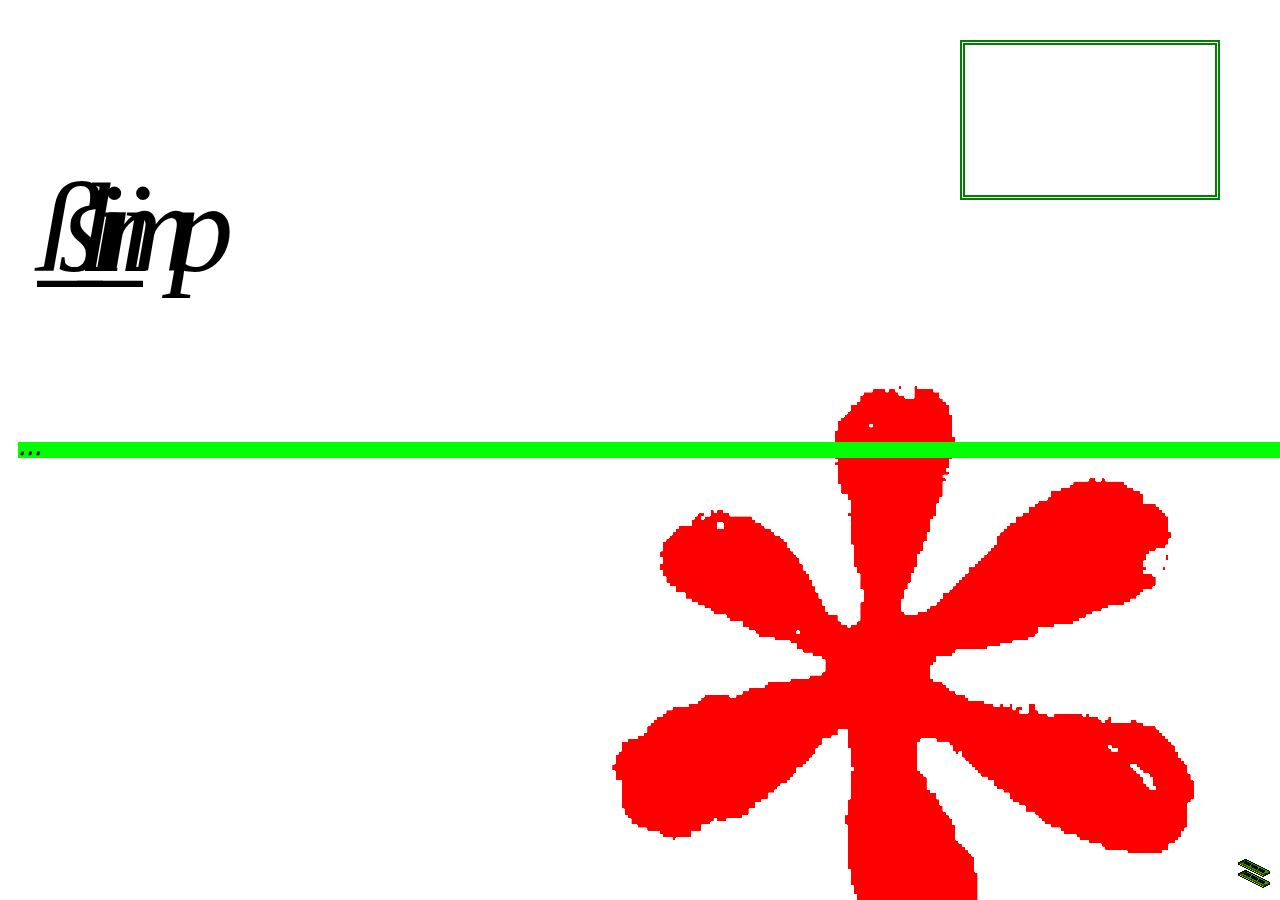
==== index.html @ 0a30da69 "Update index.html" ====
<DOCTYPE! html>
<!--

      |
          ||
      __\ \||
       __\ \||
        __\ \||
         __\ \|
          __\ \
             \ \
              \ \
               \ \
              MMMMMMMMM                         MMMMMMMMM
          MMMMMMMMMMMMMMMMMM               MMMMMMMMMMMMMMMMMM
       MMMMMMMXXXXXXXXXXMMMMMMM         MMMMMMMXXXXXXXXXXMMMMMMM
    MMMMMMXXXXXXXXXXXXXXXXXMMMMMM     MMMMMMXXXXXX:::::XXXXXXMMMMMM
   MMMMMXXXXXXXX::::::::XXXXXXMMMM   MMMMXXXXXX:::::::::::XXXXXMMMMM
  MMMMXXXXXXX:::::::::::::::XXXXMMM MMMXXXX::::::::::::::::::XXXXMMMM
 MMMMXXXXXX::::::::::::::::::::XXXMMMXXX:::::::::::.....:::::::XXXMMMM
 MMMXXXXX::::::::::::::::::::::::XXXXX:::::::::...........::::::XXXMMM
MMMXXXXX:::::::::::.......:::::::::X::::::::......    ......::::XXXXMMM
MMMXXXX:::::::::..............:::::::::::.......         ....::::XXXMMM
MMMXXXX::::::::..................:::::.......             ...::::XXXMMM
MMMXXXX:::::::.....................:............         ....::::XXXMMM
MMMXXXX:::::::....................................       ....::::XXXMMM
MMMXXXX:::::::......................................    .....::::XXXMMM
MMMXXXXX::::::....................................... ......::::XXXXMMM
MMMMXXXX:::::::.............................................::::XXXMMMM
 MMMXXXX::::::::.......... <3 - ~ ~ ~ ~ ~ ~ ~ ~ ~ ~ ~ ~......::::XXXMMM
 MMMMXXXX::::::::..............chobi was here...............::::XXXMMMM
  MMMXXXX::::::::::........................................:::::XXXMMM
  MMMMXXXX:::::::::::...................................::::::XXXMMMM
   MMMXXXXX::::::::::::..............................::::::::XXXXMMM
   MMMMXXXXX:::::::::::::.........................::::::::::XXXXMMMM
    MMMMXXXXX:::::::::::::::...................::::::::::::XXXXMMMM
     MMMMXXXXX:::::::::::::::::.............::::::::::::::XXXXMMMM
      MMMMXXXXXX::::::::::::::::::.......::::::::::::::XXXXXXMMMM
       MMMMXXXXXXXX::::::::::::::::...::::::::::::::XXXXXXXXMMMM
         MMMMXXXXXXXXX::::::::::::::::::::::\::::XXXXXXXXXMMMM
           MMMMMXXXXXXXXXX:::::::::::::::::\ \XXXXXXXXXMMMMM
              MMMMMMXXXXXXXXXXX:::::::::XXXX\ \XXXXMMMMMM
                  MMMMMMXXXXXXXXXXX:XXXXXXXXX\ \MMMMM
                      MMMMMMXXXXXXXXXXXXXXXMMM\ \
                          MMMMMMXXXXXXXMMMMMM  \ \
                              MMMMMXMMMMM       \ \
                                 MMMMM           \ \   \
                                  MMM             \ \ \\
                                   M             \\\\\\\
                                                   \\\\\
                                                     \\\
                                                       \
  -->
<html lang="en">
<head>
<title>blimp</title>
<meta name="description" content="official digital archive for blimp, a noise-rock quartet unified in 2022 and based in los angeles, california.">
<meta name="category" content="art">
<meta name="google-site-verification" content="wbtyQEpeEal-hnrQ_OahoASmFM07E0qcZLq11Sc2l88" />
<script src="https://ajax.googleapis.com/ajax/libs/jquery/3.4.1/jquery.min.js"></script>
<link rel="stylesheet" href="https://cdnjs.cloudflare.com/ajax/libs/meyer-reset/2.0/reset.min.css">
<link rel="preconnect" href="https://fonts.googleapis.com">
<link rel="preconnect" href="https://fonts.gstatic.com" crossorigin>
<link href="https://fonts.googleapis.com/css2?family=VT323&display=swap" rel="stylesheet">
<link rel="icon" href="bunnysparkle/bunnysparkle.crs" type="image/gif">

<style>
  body {
  font-family: "VT323", system-ui, serif;
  font-weight: normal;
  -webkit-font-smoothing: antialiased;
  -webkit-font-kerning: -35px;
  -webkit-text-size-adjust: auto%;
}

html,
body {
  width: 100vw;
  overflow-y:auto;

}

.video-container {
  right: 60;
  top: 40;
  width: 250px;
  height: auto;
  z-index: -100;
  border-color: green;
  border-style:double;
  border-width:5px;
  position: absolute;
}

.video-container video {
  width: 100%;
  height: 100%;
  object-fit: cover;
  z-index: 0;

}


a {
  /* color: #0000EE; */
  -o-transition:.5s;
  -ms-transition:.5s;
  -moz-transition:.5s;
  -webkit-transition:.5s;
  /* ...and now for the proper property */
  transition:.5s;
  text-decoration:none;
  font-weight:;
}

a:hover {
/* color: #0000EE; */
opacity: 1;
cursor: pointer;
 }

.Menu-list {
  font-size: 8rem;
  margin-left:-10px;
  line-height: 1.2;
  letter-spacing: -24px;
  text-transform: lowercase;
  text-align: center;
  display: flex;
  flex-direction: column;
  align-items: left;
  /* -webkit-transform: rotateX(-10deg) rotateY(20deg);
          transform: rotateX(-10deg) rotateY(20deg); */
}

.Menu-list-item {
  position: relative;
  color: transparent;
  cursor: pointer;
}
.Menu-list-item::before {
  content: '';
  display: block;
  position: absolute;
  top: 49%;
  left: -10%;
  right: -10%;
  height: 14px;
  margin-top: -2px;
  background: cyan;
  -webkit-transform: scale(0);
          transform: scale(0);
  transition: -webkit-transform 0.8s cubic-bezier(0.16, 1.08, 0.38, 0.98);
  transition: transform 0.8s cubic-bezier(0.16, 1.08, 0.38, 0.98);
  transition: transform 0.8s cubic-bezier(0.16, 1.08, 0.38, 0.98), -webkit-transform 0.8s cubic-bezier(0.16, 1.08, 0.38, 0.98);
  z-index: 1;
}

.Mask {
  font-style: italic;
  font-family: "Times New Roman", system-ui, serif;

  border-width:5px;
  display: block;
  position: absolute;
  overflow: none;
  color: rgba(0, 0, 0);
  top: 0;
  height: 49%;
  transition: all 0.8s cubic-bezier(0.16, 1.08, 0.38, 0.98);

}
.Mask span {
  display: block;
}

.Mask + .Mask {
  top: 48.9%;
  height: 51.1%;
}
.Mask + .Mask span {
  -webkit-transform: translateY(-49%);
          transform: translateY(-49%);
}

.Menu-list-item:hover .Mask,
.Menu-list-item:active .Mask {
  color: rgba(0, 0, 0);
  -webkit-transform: skewX(12deg) translateX(5px);
          transform: skewX(12deg) translateX(5px);
}
.Menu-list-item:hover .Mask + .Mask,
.Menu-list-item:active .Mask + .Mask {
  -webkit-transform: skewX(0deg) translateX(-5px);
          transform: skewX(0deg) translateX(-5px);
}
.Menu-list-item:hover::before,
.Menu-list-item:active::before {
  -webkit-transform: scale(1);
          transform: scale(1);
}

#flower {
  position: absolute;
  top: 45%;
  left: 50%;
  margin-top: -50px;
  margin-left: -50px;
    z-index: -1;
    height:auto;
    content: url('blimp.png');
}
#temple {
    position: fixed;
    margin:10px;
    bottom:0;
    right:0;
    z-index: 2;
    height:auto;
    content: url('RAM-icon.png');
}

#temple:hover {
cursor: pointer;
}

.hidden {
  display: none;
}

#info {
    margin-top:-4px;
    margin-left:10px;
    margin-right:10px;
    position: absolute;
    width:100%;
    line-height: 1rem;
    font-style: italic;
    height:auto;
    display: none;
    color: rgba(0, 0, 0);
    text-align:left;
}

#merchlist {
  position: absolute;
  left: 30;
  top: 300;
  z-index: 2;
  height: auto;
  width: 250;
  color: black;
  overflow: auto;
}

#merchlist img{
  width: 90%;
  border: 10px solid cyan; /* Scale the image to fit the width of the container */
  height: auto; /* Maintain the aspect ratio */
  display: block; /* Remove any extra space below the image */
}


#listenlist {
  position: absolute;
  right: 350;
  top: 30;
  z-index: 1;
  height: auto;
  width: auto;
  color: black;
}
      
#listenlist img{
margin: 3px;
}

#livelist {
  position: absolute;
  top: 200;
  left: 30%;
  z-index: 1;
  height: auto;
  width: auto;
  color: white;
  text-align:right;
}


#reverse-text {
    display: inline-block;
    white-space: nowrap;
    overflow: auto; /* Hide text overflow during typing */
}

#livelist p {

background-color:black;

}

*{
cursor: crosshair;
}


h1 {
  font-size: 1.2em;
  color: black;
  text-transform: none;
  background-color: lime;
}

h2 {
  font-size: 1.2em;
  color: black;
  text-transform: lowercase;
}

  .textbox span{
  border-right: .5em solid;
  border-color: red;
  animation: caret 1s steps(1) infinite;
}


@keyframes caret {
  50% {
    border-color: yellow;
  }
}
</style>

<script src="https://code.jquery.com/jquery-3.6.4.min.js" integrity="sha256-KyZXEAg3QhqLMpG8r+Knujsl5/6vkgWl9j2PB99i9Kw=" crossorigin="anonymous"></script>

<script>
  window.console = window.console || function(t) {};
</script>
<script>
  if (document.location.search.match(/type=embed/gi)) {
    window.parent.postMessage("resize", "*");
  }
</script>

</head>

<body translate="no">

<div id="flower"></div>
<a href="https://users3.smartgb.com/g/g.php?a=s&i=g36-37142-73" target="_blank"><div id="temple"></div></a>

<div id="livelist" class="hidden">
  <p id="reverse-text"></p>
</div>

<div id="listenlist" class="hidden">
  <img src="threeknot.gif" width="90px" style="border: 1px solid black;"><br>
  <a href="https://blimpband.bandcamp.com/" target="_blank">&#9834; bandcamp</a><br>
  <a href="https://open.spotify.com/artist/5r70c4qAGAlJ5WPuPkDdAC?si=Mji47VFMSAqa_0DnSqsUWA" target="_blank">&#9834; spotify</a>
</div>
<br>
<div class="Menu">
<ul class="Menu-list" data-offset="10">
<li class="Menu-list-item" id="myinfo" data-offset="20" onclick="window.location.reload(); return false;">lime augary
<span class="Mask"><span>_limp</span></span>
<span class="Mask"><span>ß_i</span></span>
</li>

</ul>
<div id="info">
  <span class="textbox">
  <h1>
    ...
  </h1>

  </span>

</div>

</div>

<div class="video-container">
  <video autoplay loop muted width="100%">
                <source src="PXL_20240713_083036901.mp4" type="video/mp4" />
                <source src="Path To webm Video" type="video/webm" />
            </video>
</div>
            <!-- If Videos are not supported this image will act as cover image-->

<div id="merchlist" class="hidden">
  <a href="404.html" target="_blank">
   <img src="ren.png" alt="wearable">
   clothing - coming soon
  </a><br><br>
        <a href="https://www.semicollectiverecords.com/category/cassettes" target="_blank">
          <img src="egg_cassette.png" alt="cassette1">
        cassette (us) - sold out
       </a><br><br>
       <a href="https://hunkofplasticrecords.limitedrun.com/" target="_blank">
        <img src="egg_cassette.png" alt="cassette2">
        cassette (uk) - sold out
      </a><br><br>
</div>

<script>
$(document).ready(function() {
    // Check if the #info element is hidden
    if ($('#info').css('display') === 'none') {
        $("#info").fadeIn();

        var eLink = '<a href="#" id="live"> live </a>';
        var cvLink = '<a href="#" id="listen"> listen </a>';
        var dLink = '<a href="#" id="merch"> merch </a>';
        var fLink = '<a href="media.html"> media </a>';
        var gLink = '<a href="https://instagram.com/blimpblimpblimpblimp" target="_blank"> instagram  </a>';

        // Array with texts to type in the typewriter
        var dataText = [
            '&quot;tell me the way, then,&quot; she said. &quot;and i&apos;ll search you out.&quot; <br> <br>' + eLink + '<br>' + cvLink + '<br>' + dLink + '<br>' + fLink + '<br>' + gLink + ''
        ];

        // Function to handle the typing animation
        function typeWriter(text, i, fnCallback) {
            if (i < text.length) {
                document.querySelector("h1").innerHTML = text.substring(0, i + 4) + '<span aria-hidden="true"></span>';
                setTimeout(function() {
                    typeWriter(text, i + 3, fnCallback);
                }, 100);
            } else if (typeof fnCallback == 'function') {
                setTimeout(fnCallback, 700);
            }
        }

        // Function to start the typing animation
        function StartTextAnimation(i) {
            if (typeof dataText[i] == 'undefined') {
                setTimeout(function() {
                    StartTextAnimation(0);
                }, 80000);
            }

            if (i < dataText.length) {
                typeWriter(dataText[i], 0, function() {
                    StartTextAnimation(i + 4);
                });
            }
        }

        // Introduce a 1-second delay before starting the text animation
        setTimeout(function() {
            StartTextAnimation(0);
        }, 2000); // 1000 milliseconds = 1 second
    }
});
</script>

<script>
  $(document).ready(function() {
    $(document).on('click', '#listen', function(event) {
        event.preventDefault(); // Prevent the default link behavior
        $('#listenlist').removeClass('hidden');
      });
    });
</script>
<script>
  $(document).ready(function() {
    $(document).on('click', '#merch', function(event) {
        event.preventDefault(); // Prevent the default link behavior
        $('#merchlist').removeClass('hidden');
      });
    });
</script>
<script>
  $(document).ready(function() {
    $(document).on('click', '#live', function(event) {
        event.preventDefault(); // Prevent the default link behavior
        $('#livelist').removeClass('hidden'); // Show the hidden div

        const originalText = `&#9834;&#9834; FUTURE:
        34.0815699, -118.3893831 | TROUBADOUR 10.10.24 | BLEARY EYED, HELLO MARY

        &#9834;&#9834; PAST:
        34.0823344, -118.3022386 | HOUSE SHOW 09.13.24 | JULIE
        34.1091118, -118.194564 | LODGE ROOM 09.07.24 | CORRIDOR, DUMMY, LOCKSLIP, TIME WHARP
        
        33.9709891, -118.416191 | KXLU 08.26.24 | @ 88.9 FM
        36.1503122, -115.202287 | HOUSE SHOW 08.24.24 | CROCHET, FAT LADY SANG, PUDGEL, SPRING BREEDING
        35.1967869, -111.650020 | THE HIVE 08.23.24 | FAT LADY SANG, FEED, WASHED
        33.4148563, -111.834545 | NILE UNDERGROUND 08.22.24 | FAT LADY SANG, MISERABLE GHOST, JOURNAL
        32.2222282, -110.966663 | CLUB CONGRESS 08.21.24 | CLOSET GOTH, FAT LADY SANG, POLICE STATE
        32.7368553, -117.1557561 | BALBOA BRIDGE 08.20.24 | FAT LADY SANG, RECLUSR, SLEEPING RITUAL, STYLASTER

        34.0777013, -118.2601106 | THE ECHO 05.04.24 | COMPUTERWIFE, JUGGLER
        34.0576591, -117.7521287 | THE HAVEN 06.26.24 | INCARI, MILDRED, WASHED
        34.1008478, -118.235117  | PERMANENT RECORDS 04.05.24 | MILLY
        37.7878615, -122.4213684 | THE REGENCY BALLROOM 03.15.24 | JANE REMOVER, MIDRIFT, QUANNIC, YEULE

        33.6997771, -117.9175559 | CONSTELLATION ROOM 12.02.23 | JULIE, ROCKET
        33.6997771, -117.9175559 | CONSTELLATION ROOM 12.01.23 | JULIE, ROCKET
        39.7599530, -104.9838086 | LARIMER LOUNGE 11.08.23 | JULIE
        39.0574764, -94.5075251 | HOWDY'S 11.07.23 | FOIL, INTERNET DATING
        41.9396643, -87.6653408 | SCHUBAS TAVERN 11.06.23 | JULIE
        40.0156545, -83.0118658 | ACE OF CUPS 11.05.23 | JULIE
        41.3152909, -72.9106710 | GATHER EAST 11.03.23 | LOLA STAR, PEOPLEYELOVE
        40.6963791, -73.9299654 | HART BAR 11.02.23 | COHORT B, HER NEW KNIFE, PLASTIC
        40.7104048, -73.9231972 | HONEY'S 11.01.23 | BOYSINBLUSH, RAINDROP MASSACRE, YOUNG JUNE
        39.9491165, -75.2137733 | LITTLE RED LIBRARY 10.30.23 | COUCH, NO DEMO, RUTH IN THE BARDO
        38.6253772, -77.3896104 | HOUSE SHOW 10.29.23 | FFTD, HARSH INTENTION, VENUS TWINS
        40.0156746, -83.0118320 | DRKMTTR 10.28.23 | JULIE
        32.7844656, -96.7839224 | CLUB DADA 10.26.23 | JULIE
        29.7538144, -95.3639476 | BRONZE PEACOCK ROOM 10.25.23 | JULIE
        30.2701640, -97.7360639 | MOHAWK 10.24.23 | JULIE
        32.2222282, -110.966663 | CLUB CONGRESS 10.22.23 | JULIE

        34.1008478, -118.235117 | PERMANENT RECORDS 08.25.23 | BONDO, VERSING
        37.8040933, -122.267181 | TAMARACK 08.18.23 | EMOTEGI, JUNIPERFIELDS, MAU, SHAPES
        34.0658958, -118.223865 | NON PLUS ULTRA 07.09.23 | KNUMEARS, ROCKET
        33.9215811, -118.361972 | HOUSE SHOW 06.27.23 | CENOBITE, FAMILY MEMBERS, GROMIT, MONETTE, TAILBONE
        34.0448632, -118.203907 | THE PARAMOUNT 06.23.23 | CHATTERTON, TRIPLE GEM, THE WASH
        34.0431524, -118.460872 | HOUSE SHOW 03.18.23 | INFRARED, MACHINE POLHIK, TRANSMIT
        34.1008478, -118.235117 | PERMANENT RECORDS 03.10.23 | AGRICULTURE, BLUE ZERO, DUMMY, ROCKET
        
        34.0828902, -118.273647 | SILVERLAKE LOUNGE 09.06.22 | LOTTO, PHAEIC
        34.1008478, -118.235117 | PERMANENT RECORDS 05.04.22 | CREEKS, HUSHMONEY
        34.0828902, -118.273647 | SILVERLAKE LOUNGE 01.14.22 | CARINAE, TEV NICOLAS/THE TRAGIC BAND`;

      // Split the original text by newlines to handle each line separately
      const lines = originalText.split('\n');
      const $p = $('#reverse-text');

      // Initialize an array to represent the reversed text with line breaks
      const reversedLines = lines.map(line => new Array(line.length).fill(''));

      let currentLine = lines.length - 1;
      let index = lines[currentLine].length - 1;

      function typeText() {
          if (currentLine >= 0) {
              if (index >= 0) {
                  reversedLines[currentLine][index] = lines[currentLine][index];
                  $p.html(reversedLines.map(line => line.join('')).join('<br>'));
                  index--;
                  setTimeout(typeText, 10); // Adjust typing speed here
              } else {
                  // Move to the previous line when the current line is fully typed
                  currentLine--;
                  if (currentLine >= 0) {
                      index = lines[currentLine].length - 1;
                      typeText(); // Continue typing the previous line
                  }
              }
          }
      }

      typeText();
  });
});
</script>
<script src="https://static.codepen.io/assets/common/stopExecutionOnTimeout-de7e2ef6bfefd24b79a3f68b414b87b8db5b08439cac3f1012092b2290c719cd.js"></script>
<!-- <script id="rendered-js">
      var $menu = $('.Menu-list'),
$item = $('.Menu-list-item'),
w = $(window).width(), //window width
h = $(window).height(); //window height
    </script>

<script language="javascript" type="text/javascript">

var no = 50;
var speed = 15;
var ie4up = (document.all) ? 1 : 0;
var ns4up = !ie4up;
var s, x, y, sn, cs;
var a, r, cx, cy;
var i, doc_width = 800, doc_height = 600;
if (ns4up) {
doc_width = self.innerWidth;
doc_height = self.innerHeight;
}
else
if (ie4up) {
doc_width = document.body.clientWidth;
doc_height = document.body.clientHeight;
}
x = new Array();
y = new Array();
r = new Array();
cx = new Array();
cy = new Array();
s = 8;
for (i = 0; i < no; ++ i) {
initRain();
document.write("<div id=\"dot"+ i +"\" style=\"POSITION: ");
document.write("absolute; Z-INDEX: "+ i +"; VISIBILITY: ");
document.write("visible; TOP: 15px; LEFT: 15px;\"><font color=\"green\" size=\"4px\">");
document.write("♪</font></div>");
}
function initRain() {
a = 6;
r[i] = 1;
sn = Math.sin(a);
cs = Math.cos(a);
cx[i] = Math.random() * doc_width + 1;
cy[i] = Math.random() * doc_height + 1;
x[i] = r[i] * sn + cx[i];
y[i] = cy[i];
}
function makeRain() {
r[i] = 1;
cx[i] = Math.random() * doc_width + 1;
cy[i] = 1;
x[i] = r[i] * sn + cx[i];
y[i] = r[i] * cs + cy[i];
}
function updateRain() {
r[i] += s;
x[i] = r[i] * sn + cx[i];
y[i] = r[i] * cs + cy[i];
}
function raindropNS() {
for (i = 0; i < no; ++ i) {
updateRain();
if ((x[i] <= 1) || (x[i] >= (doc_width - 20)) || (y[i] >= (doc_height - 20))) {
makeRain();
doc_width = self.innerWidth;
doc_height = self.innerHeight;
}
document.getElementById("dot"+i).style.top = y[i];
document.getElementById("dot"+i).style.left = x[i];
}
setTimeout("raindropNS()", speed);
}
function raindropIE() {
for (i = 0; i < no; ++ i) {
updateRain();
if ((x[i] <= 1) || (x[i] >= (doc_width - 20)) || (y[i] >= (doc_height - 20))) {
makeRain();
doc_width = document.body.clientWidth;
doc_height = document.body.clientHeight;
}
document.all["dot"+i].style.pixelTop = y[i];
document.all["dot"+i].style.pixelLeft = x[i];
}
setTimeout("raindropIE()", speed);
}
if (ns4up) {
raindropNS();
}
else
if (ie4up) {
raindropIE();
}
</script> -->


</body>
</html>
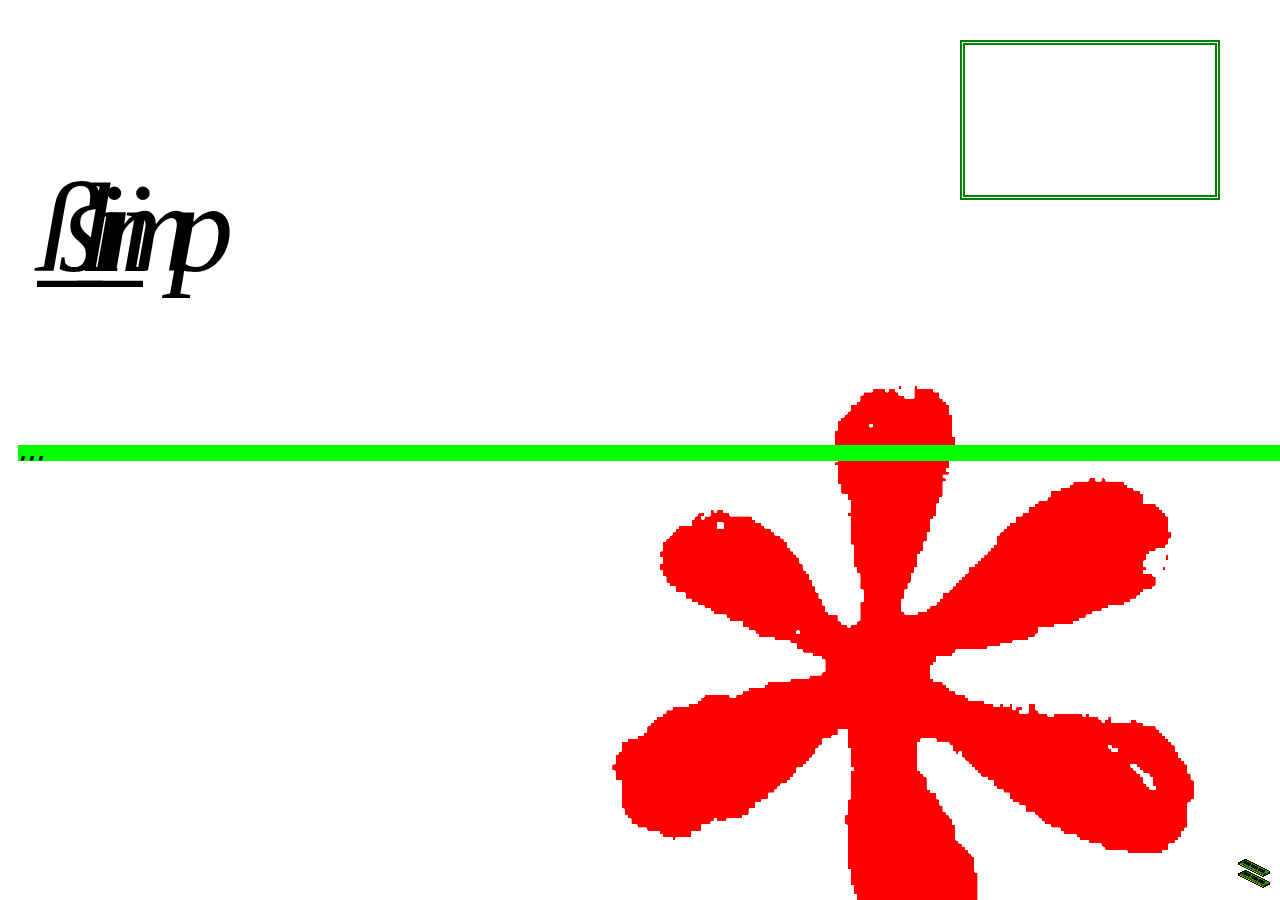
==== commit 057c238e: "Update index.html" ====
--- a/index.html
+++ b/index.html
@@ -306,14 +306,14 @@
 
 
 h1 {
-  font-size: 1.2em;
+  font-size: 1.4em;
   color: black;
   text-transform: none;
   background-color: lime;
 }
 
 h2 {
-  font-size: 1.2em;
+  font-size: 1.4em;
   color: black;
   text-transform: lowercase;
 }
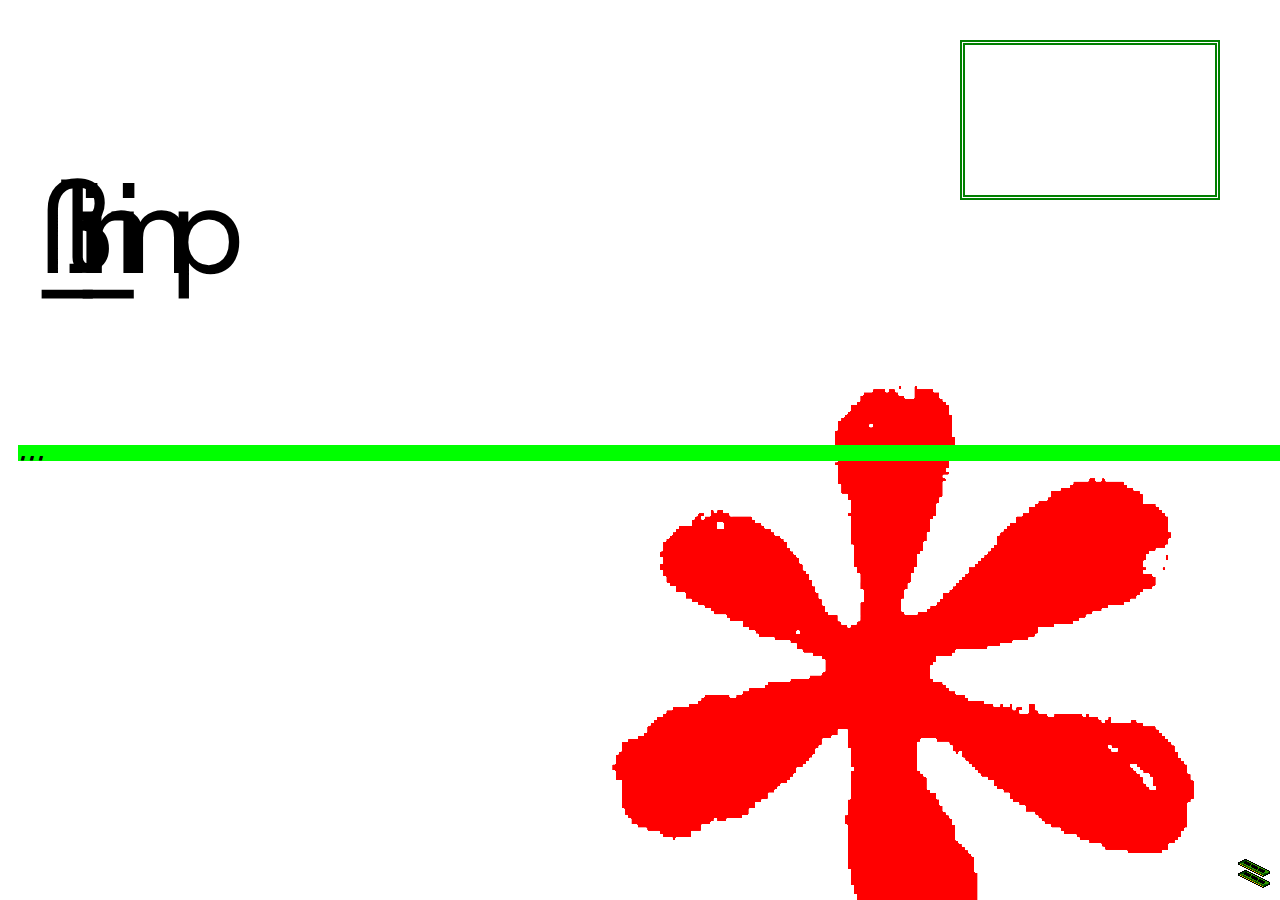
==== commit b3d4dd7e: "Update index.html" ====
--- a/index.html
+++ b/index.html
@@ -64,6 +64,9 @@
 <link rel="preconnect" href="https://fonts.gstatic.com" crossorigin>
 <link href="https://fonts.googleapis.com/css2?family=VT323&display=swap" rel="stylesheet">
 <link rel="icon" href="bunnysparkle/bunnysparkle.crs" type="image/gif">
+<link rel="preconnect" href="https://fonts.googleapis.com">
+<link rel="preconnect" href="https://fonts.gstatic.com" crossorigin>
+<link href="https://fonts.googleapis.com/css2?family=SUSE:wght@100..800&display=swap" rel="stylesheet">
 
 <style>
   body {
@@ -158,8 +161,8 @@
 }
 
 .Mask {
-  font-style: italic;
-  font-family: "Times New Roman", system-ui, serif;
+  font-style: ;
+  font-family: "SUSE", sans-serif;
 
   border-width:5px;
   display: block;
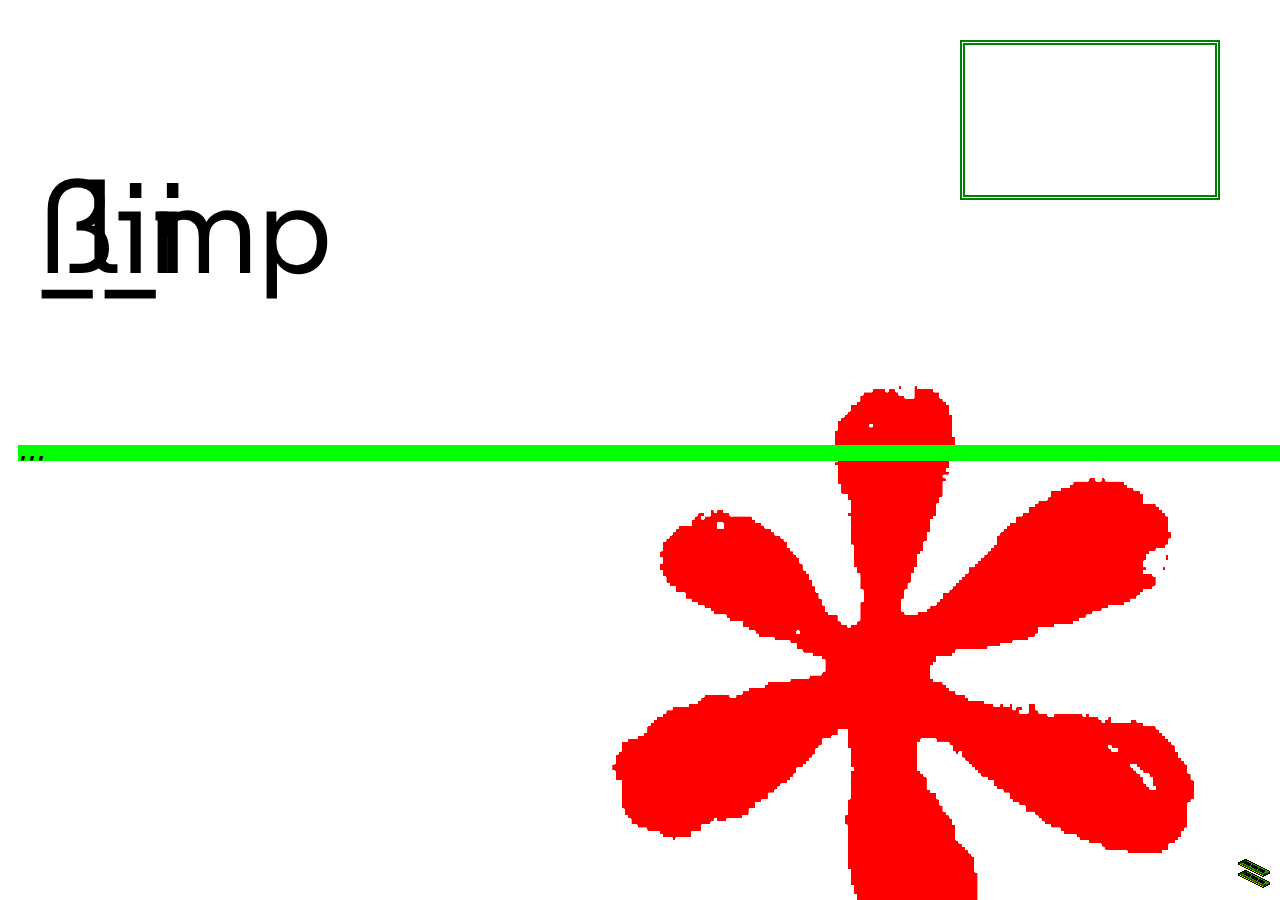
==== commit 4fdf3b43: "Update index.html" ====
--- a/index.html
+++ b/index.html
@@ -127,7 +127,7 @@
   font-size: 8rem;
   margin-left:-10px;
   line-height: 1.2;
-  letter-spacing: -24px;
+  letter-spacing: -2px;
   text-transform: lowercase;
   text-align: center;
   display: flex;
@@ -163,7 +163,6 @@
 .Mask {
   font-style: ;
   font-family: "SUSE", sans-serif;
-
   border-width:5px;
   display: block;
   position: absolute;
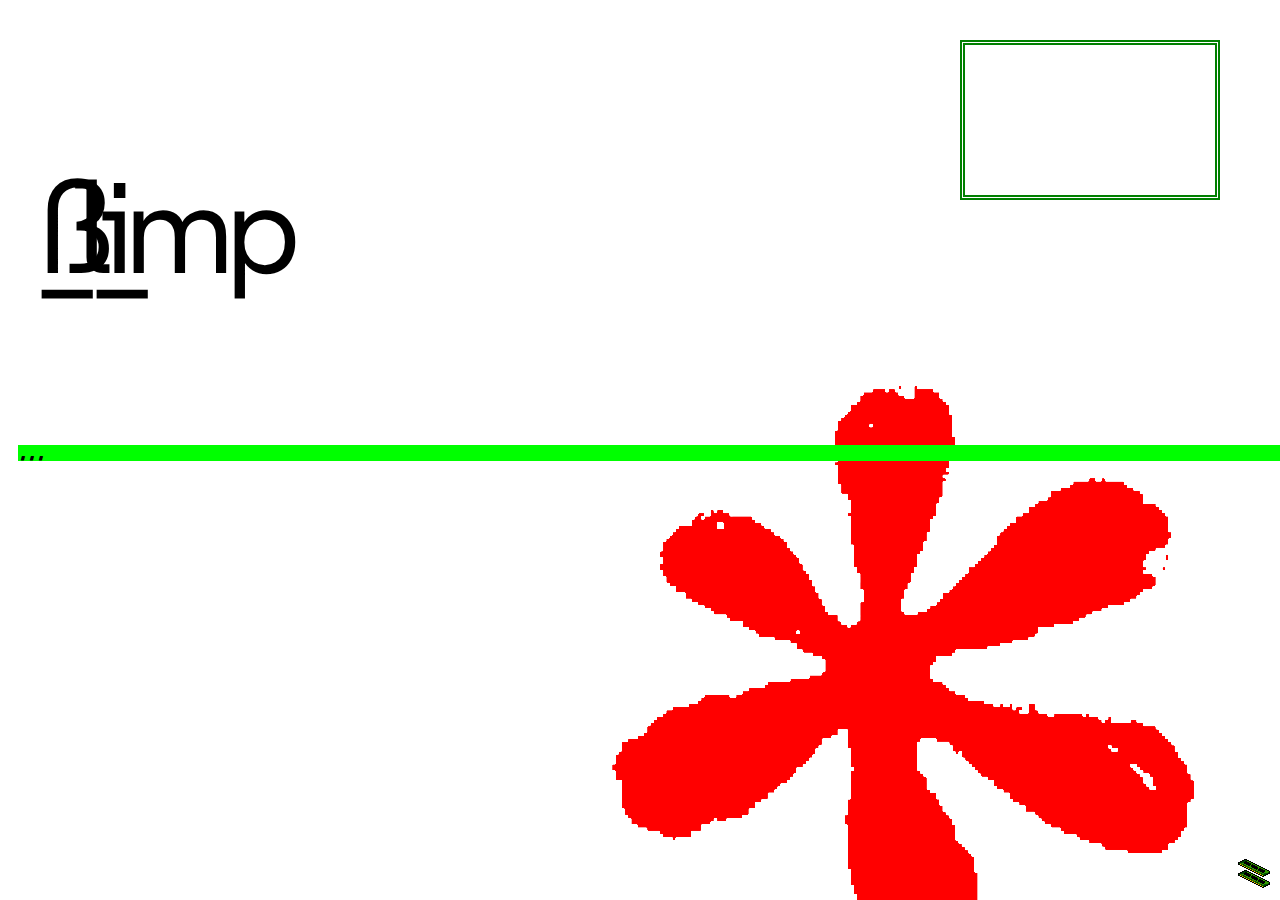
==== commit cf2355ca: "Update index.html" ====
--- a/index.html
+++ b/index.html
@@ -127,7 +127,7 @@
   font-size: 8rem;
   margin-left:-10px;
   line-height: 1.2;
-  letter-spacing: -2px;
+  letter-spacing: -10px;
   text-transform: lowercase;
   text-align: center;
   display: flex;
@@ -366,7 +366,7 @@
 <ul class="Menu-list" data-offset="10">
 <li class="Menu-list-item" id="myinfo" data-offset="20" onclick="window.location.reload(); return false;">lime augary
 <span class="Mask"><span>_limp</span></span>
-<span class="Mask"><span>ß_i</span></span>
+<span class="Mask"><span>ß_</span></span>
 </li>
 
 </ul>
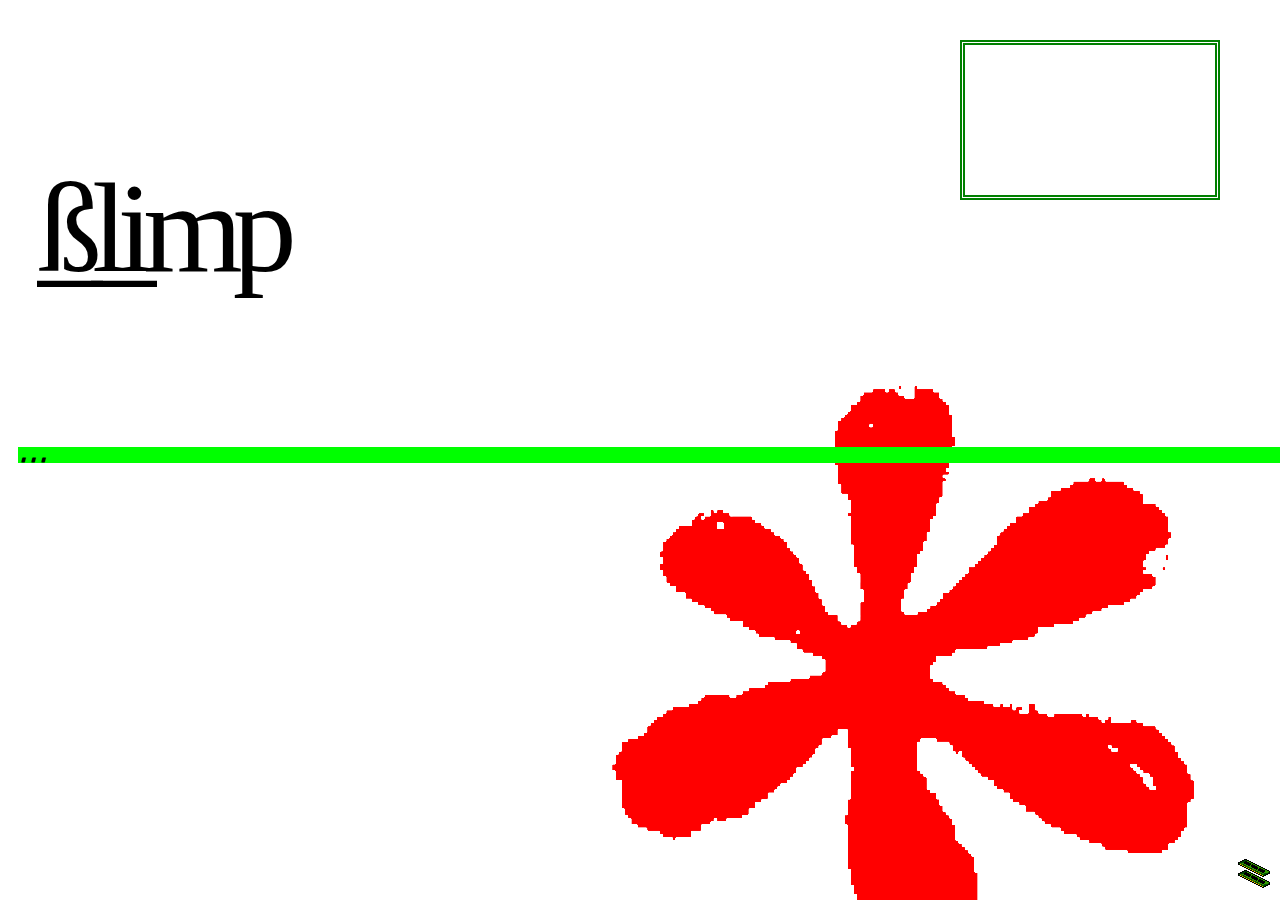
==== commit 20d5d9f7: "Update index.html" ====
--- a/index.html
+++ b/index.html
@@ -162,7 +162,7 @@
 
 .Mask {
   font-style: ;
-  font-family: "SUSE", sans-serif;
+  font-family: Times New Roman, sans-serif;
   border-width:5px;
   display: block;
   position: absolute;
@@ -308,14 +308,14 @@
 
 
 h1 {
-  font-size: 1.4em;
+  font-size: 1.6em;
   color: black;
   text-transform: none;
   background-color: lime;
 }
 
 h2 {
-  font-size: 1.4em;
+  font-size: 1.6em;
   color: black;
   text-transform: lowercase;
 }
@@ -350,7 +350,7 @@
 <body translate="no">
 
 <div id="flower"></div>
-<a href="https://users3.smartgb.com/g/g.php?a=s&i=g36-37142-73" target="_blank"><div id="temple"></div></a>
+<a href="https://blimp.atabook.org/" target="_blank"><div id="temple"></div></a>
 
 <div id="livelist" class="hidden">
   <p id="reverse-text"></p>
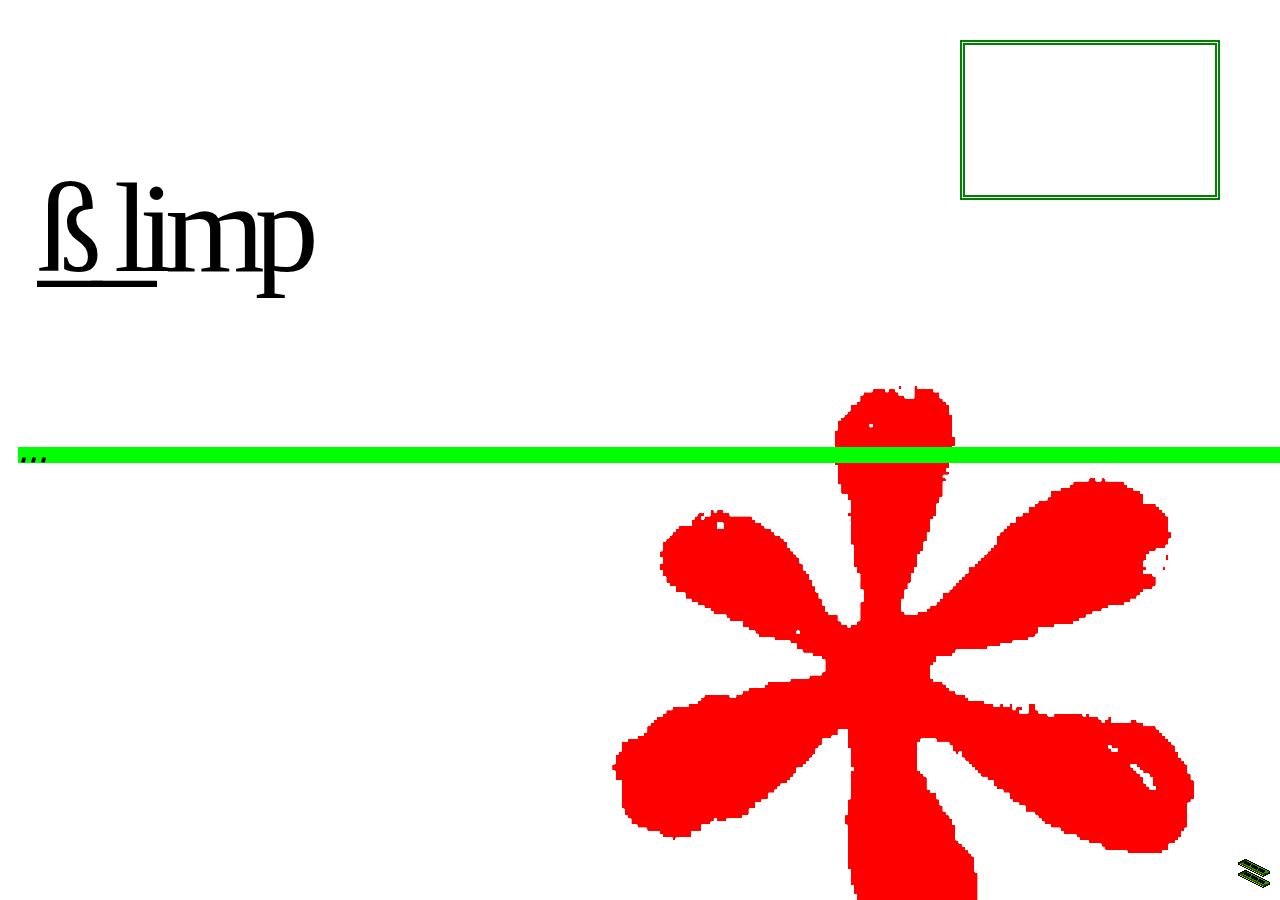
==== commit cddc97ef: "Update index.html" ====
--- a/index.html
+++ b/index.html
@@ -365,7 +365,7 @@
 <div class="Menu">
 <ul class="Menu-list" data-offset="10">
 <li class="Menu-list-item" id="myinfo" data-offset="20" onclick="window.location.reload(); return false;">lime augary
-<span class="Mask"><span>_limp</span></span>
+<span class="Mask"><span>_ limp</span></span>
 <span class="Mask"><span>ß_</span></span>
 </li>
 
